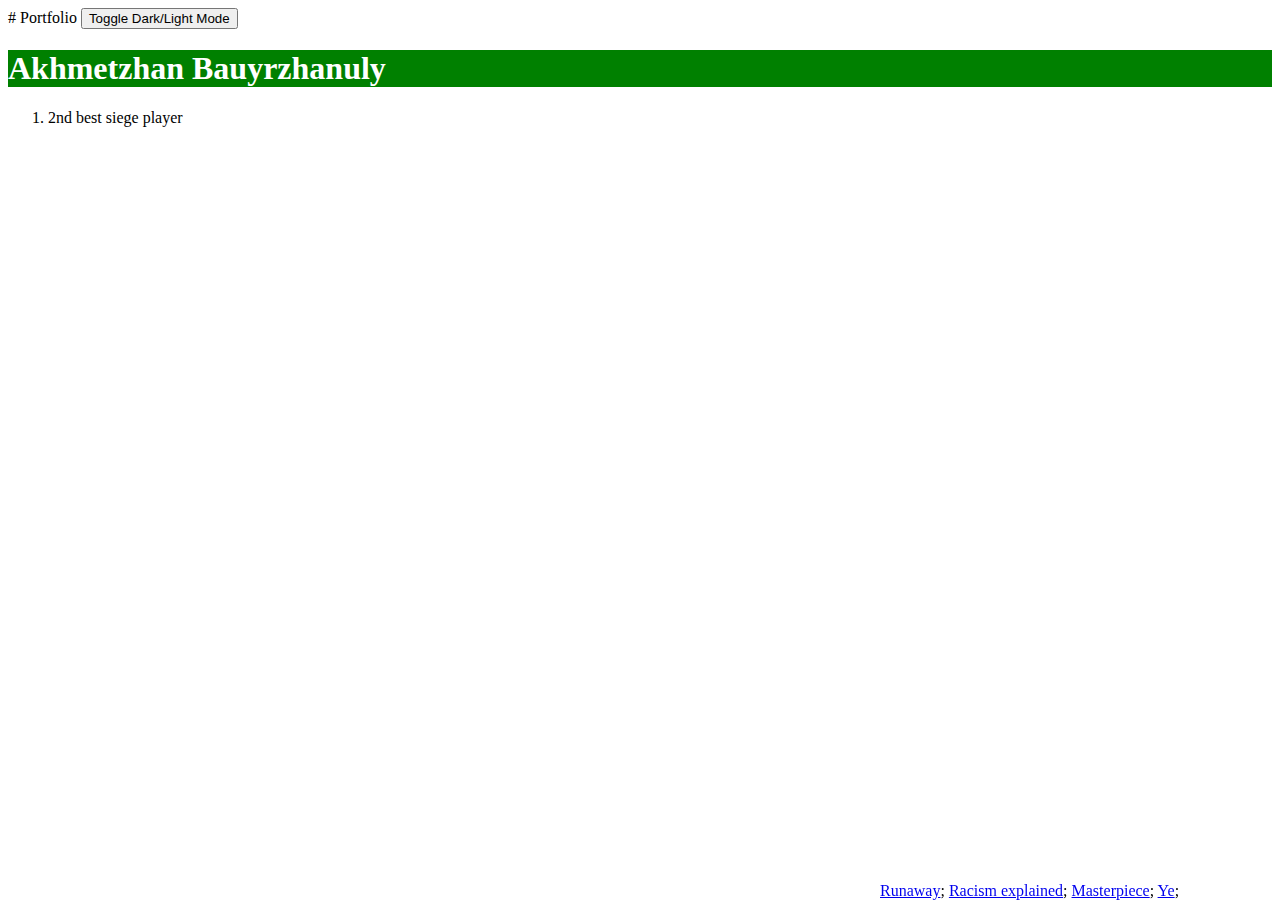
==== index.html @ 8de9c62e "Update index.html" ====
# Portfolio
<!Doctype hmtl>
<html>
<head>
<link rel="stylesheet" href = "black.css">
<title>Akhmetzhan Bauyrzhanuly</title>
<html lang="en">

<meta charset="UTF-8">
<meta name="viewport" content="width=device-width, initial-scale=1.2">
<title>Dark Mode Toggle</title>
<link rel="stylesheet" href="white.css">

<button id="darkModeToggle">Toggle Dark/Light Mode</button>
<script src="Yeezy.js"></script>

<style>
div.fixed {
  position: fixed;
  bottom: 0;
  right: 0;
  width: 400px;
  border: 6px solid #00FFFFs;
}
</style>

<div class="fixed">
<a href="https://youtu.be/Bm5iA4Zupek?si=kthsvVaR0stvmlog" target="_blank">Runaway</a>;
<a href="https://youtu.be/HN-NwLPYQKc?si=jsx8VDmop-9OI_tl" target="_blank">Racism explained</a>;
<a href="https://youtu.be/_e9w-GtzEjg?si=igd84CzFZjvty-hh" target="_blank">Masterpiece</a>;
<a href="https://x.com/kanyewest" target="_blank">Ye</a>;
</div>

<style>
h1 {
background-color: green;

</style>
<h1 style="color:white">Akhmetzhan Bauyrzhanuly</h1>
</head>

<body>

<ol>
  <li>2nd best siege player</li>


</body>

</html>
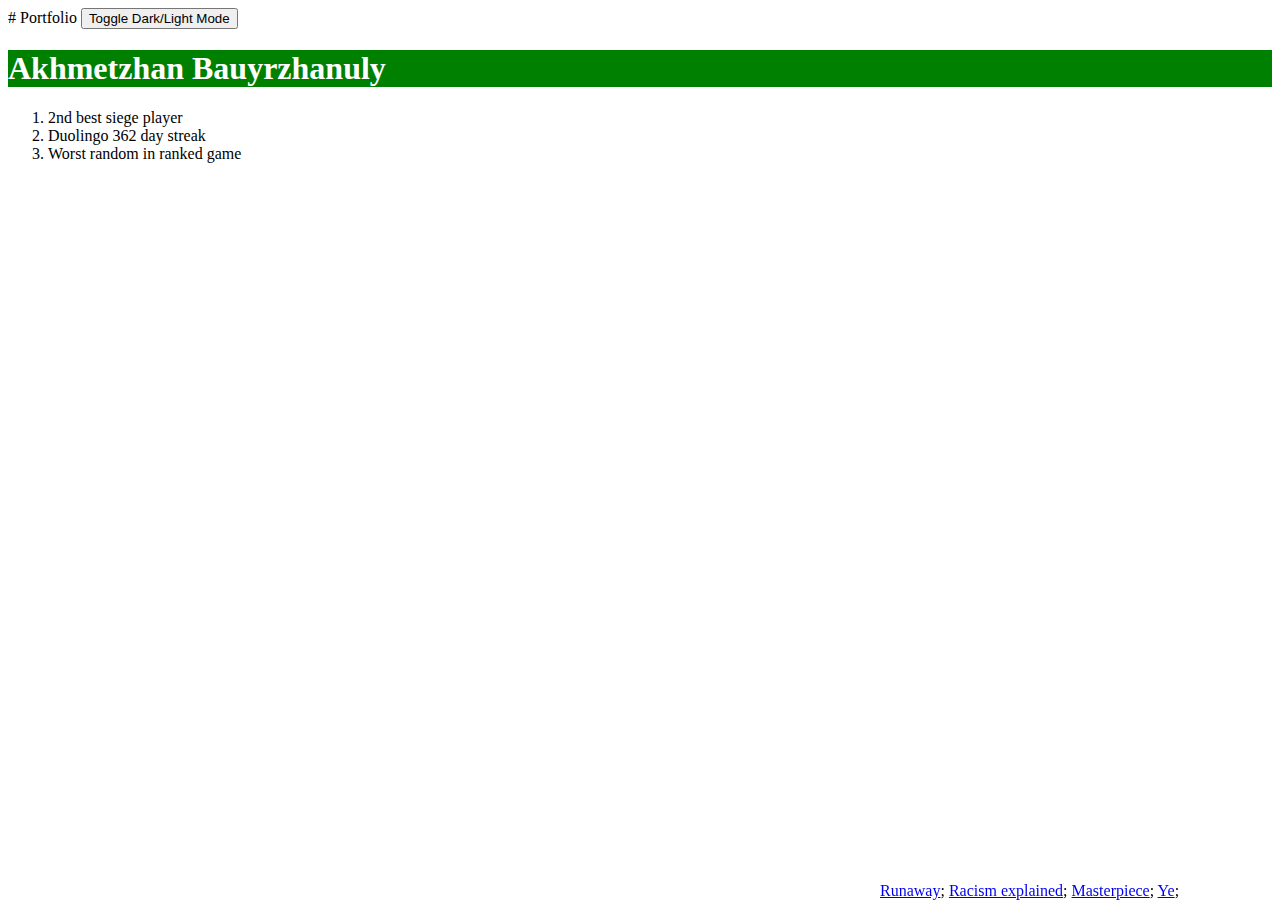
==== commit dbc65a1a: "Update index.html" ====
--- a/index.html
+++ b/index.html
@@ -25,10 +25,10 @@
 </style>
 
 <div class="fixed">
-<a href="https://youtu.be/Bm5iA4Zupek?si=kthsvVaR0stvmlog" target="_blank">Runaway</a>;
-<a href="https://youtu.be/HN-NwLPYQKc?si=jsx8VDmop-9OI_tl" target="_blank">Racism explained</a>;
-<a href="https://youtu.be/_e9w-GtzEjg?si=igd84CzFZjvty-hh" target="_blank">Masterpiece</a>;
-<a href="https://x.com/kanyewest" target="_blank">Ye</a>;
+ <a href="https://youtu.be/Bm5iA4Zupek?si=kthsvVaR0stvmlog" target="_blank">Runaway</a>;
+ <a href="https://youtu.be/HN-NwLPYQKc?si=jsx8VDmop-9OI_tl" target="_blank">Racism explained</a>;
+ <a href="https://youtu.be/_e9w-GtzEjg?si=igd84CzFZjvty-hh" target="_blank">Masterpiece</a>;
+ <a href="https://x.com/kanyewest" target="_blank">Ye</a>;
 </div>
 
 <style>
@@ -42,7 +42,9 @@
 <body>
 
 <ol>
-  <li>2nd best siege player</li>
+ <li>2nd best siege player</li>
+ <li>Duolingo 362 day streak</li>
+ <li>Worst random in ranked game</li>
 
 
 </body>
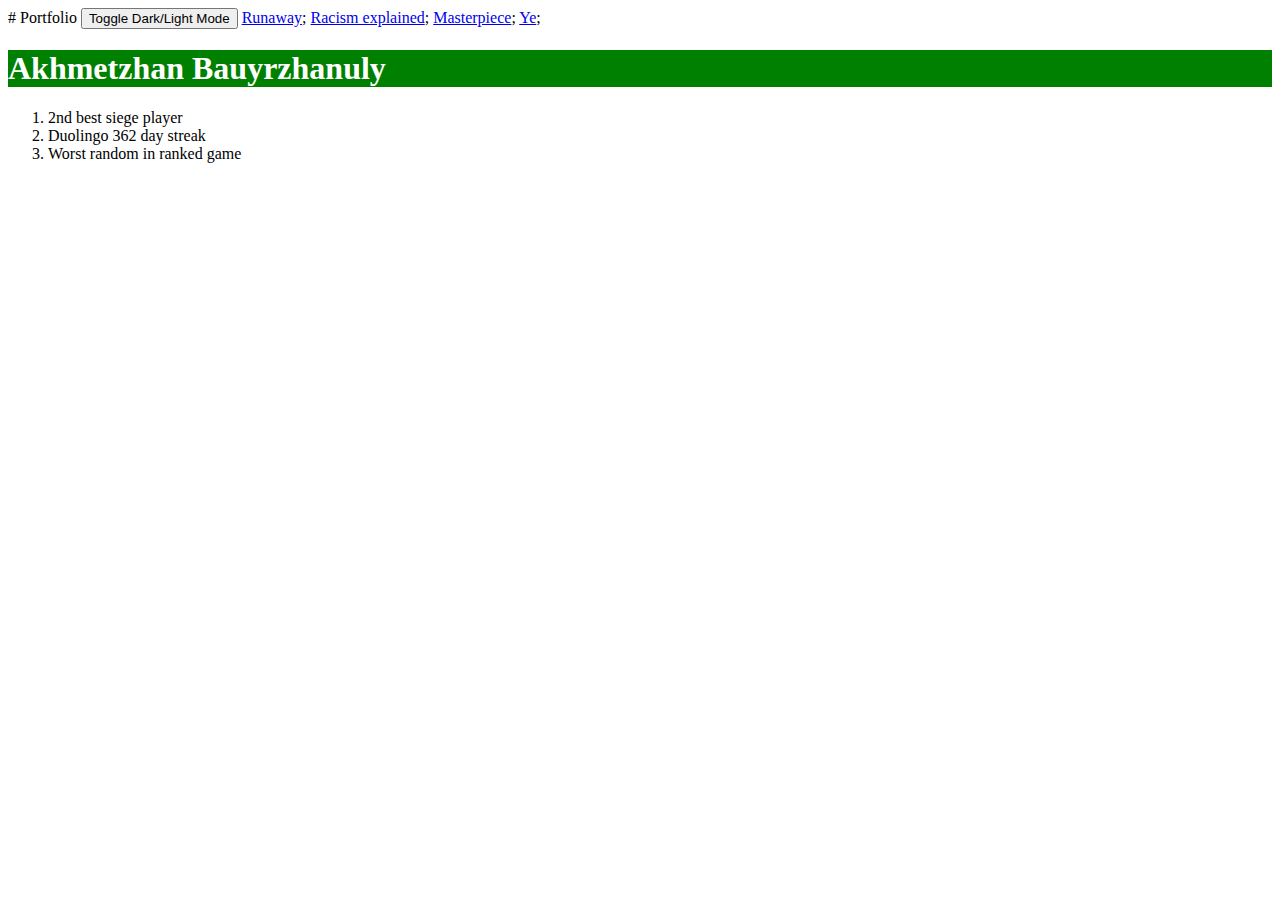
==== commit 444efd26: "Update index.html" ====
--- a/index.html
+++ b/index.html
@@ -24,12 +24,10 @@
 }
 </style>
 
-<div class="fixed">
- <a href="https://youtu.be/Bm5iA4Zupek?si=kthsvVaR0stvmlog" target="_blank">Runaway</a>;
- <a href="https://youtu.be/HN-NwLPYQKc?si=jsx8VDmop-9OI_tl" target="_blank">Racism explained</a>;
- <a href="https://youtu.be/_e9w-GtzEjg?si=igd84CzFZjvty-hh" target="_blank">Masterpiece</a>;
- <a href="https://x.com/kanyewest" target="_blank">Ye</a>;
-</div>
+<a href="https://youtu.be/Bm5iA4Zupek?si=kthsvVaR0stvmlog" target="_blank">Runaway</a>;
+<a href="https://youtu.be/HN-NwLPYQKc?si=jsx8VDmop-9OI_tl" target="_blank">Racism explained</a>;
+<a href="https://youtu.be/_e9w-GtzEjg?si=igd84CzFZjvty-hh" target="_blank">Masterpiece</a>;
+<a href="https://x.com/kanyewest" target="_blank">Ye</a>;
 
 <style>
 h1 {
@@ -44,7 +42,7 @@
 <ol>
  <li>2nd best siege player</li>
  <li>Duolingo 362 day streak</li>
- <li>Worst random in ranked game</li>
+<li>Worst random in ranked game</li>
 
 
 </body>
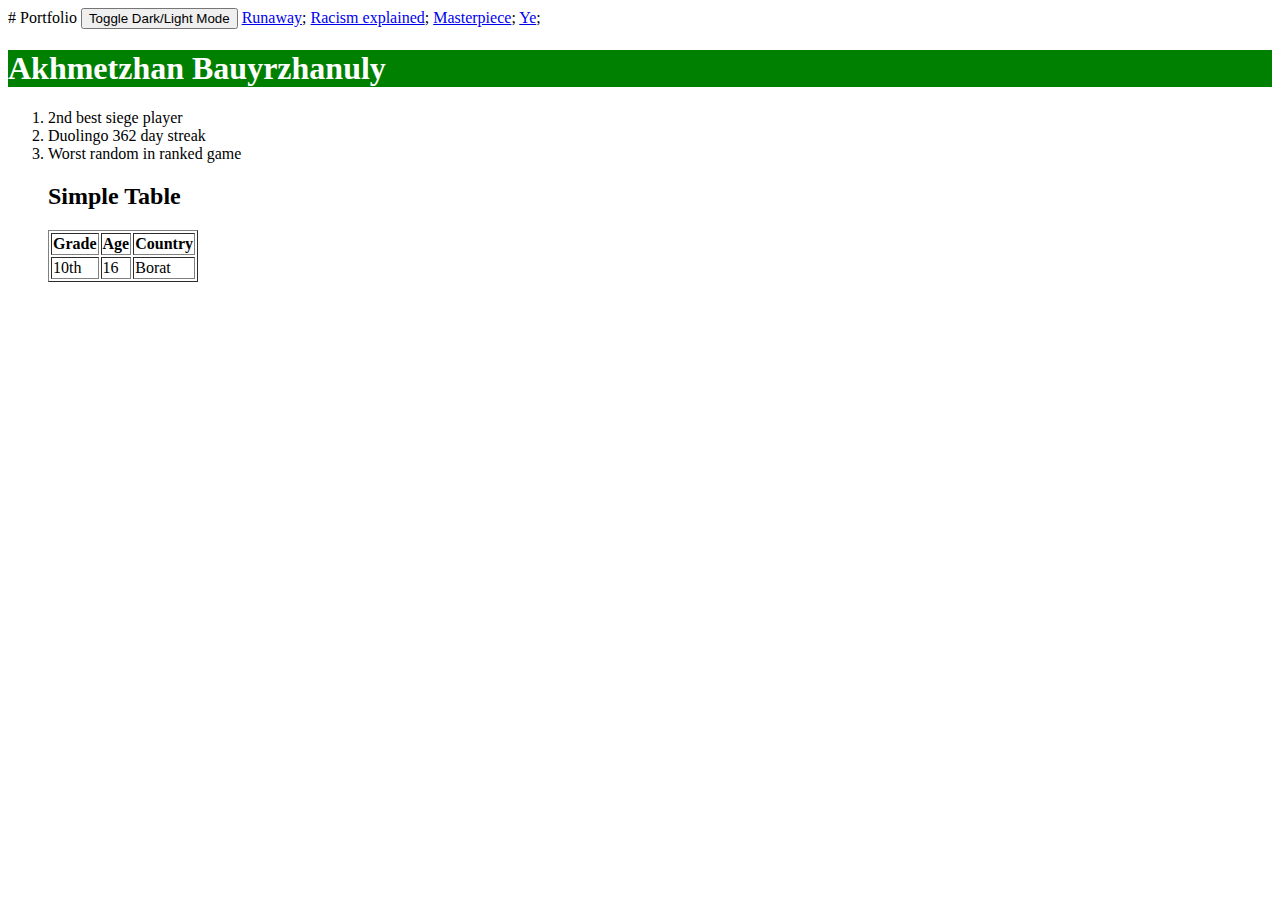
==== commit c32283fd: "Update index.html" ====
--- a/index.html
+++ b/index.html
@@ -43,7 +43,23 @@
  <li>2nd best siege player</li>
  <li>Duolingo 362 day streak</li>
 <li>Worst random in ranked game</li>
+<title>Simple Table</title>
+</head>
+<body>
 
+<h2>Simple Table</h2>
+ <table border="1">
+  <tr>
+   <th>Grade</th>
+   <th>Age</th>
+   <th>Country</th>
+  </tr>
+  <tr>
+   <td>10th</td>
+   <td>16</td>
+   <td>Borat</td>
+  </tr>
+ </table>
 
 </body>
 
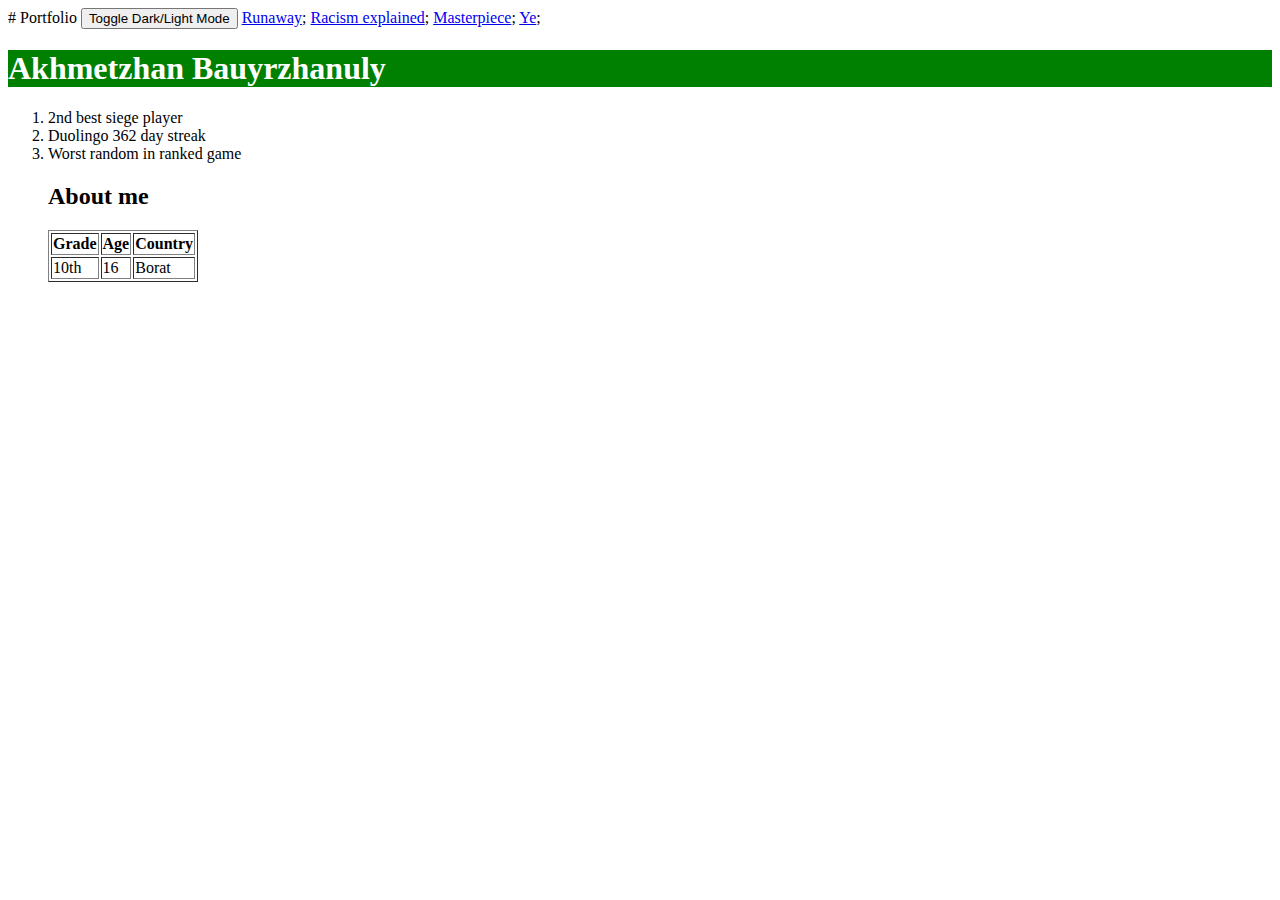
==== commit 780b0ec2: "Update index.html" ====
--- a/index.html
+++ b/index.html
@@ -47,7 +47,7 @@
 </head>
 <body>
 
-<h2>Simple Table</h2>
+<h2>About me</h2>
  <table border="1">
   <tr>
    <th>Grade</th>
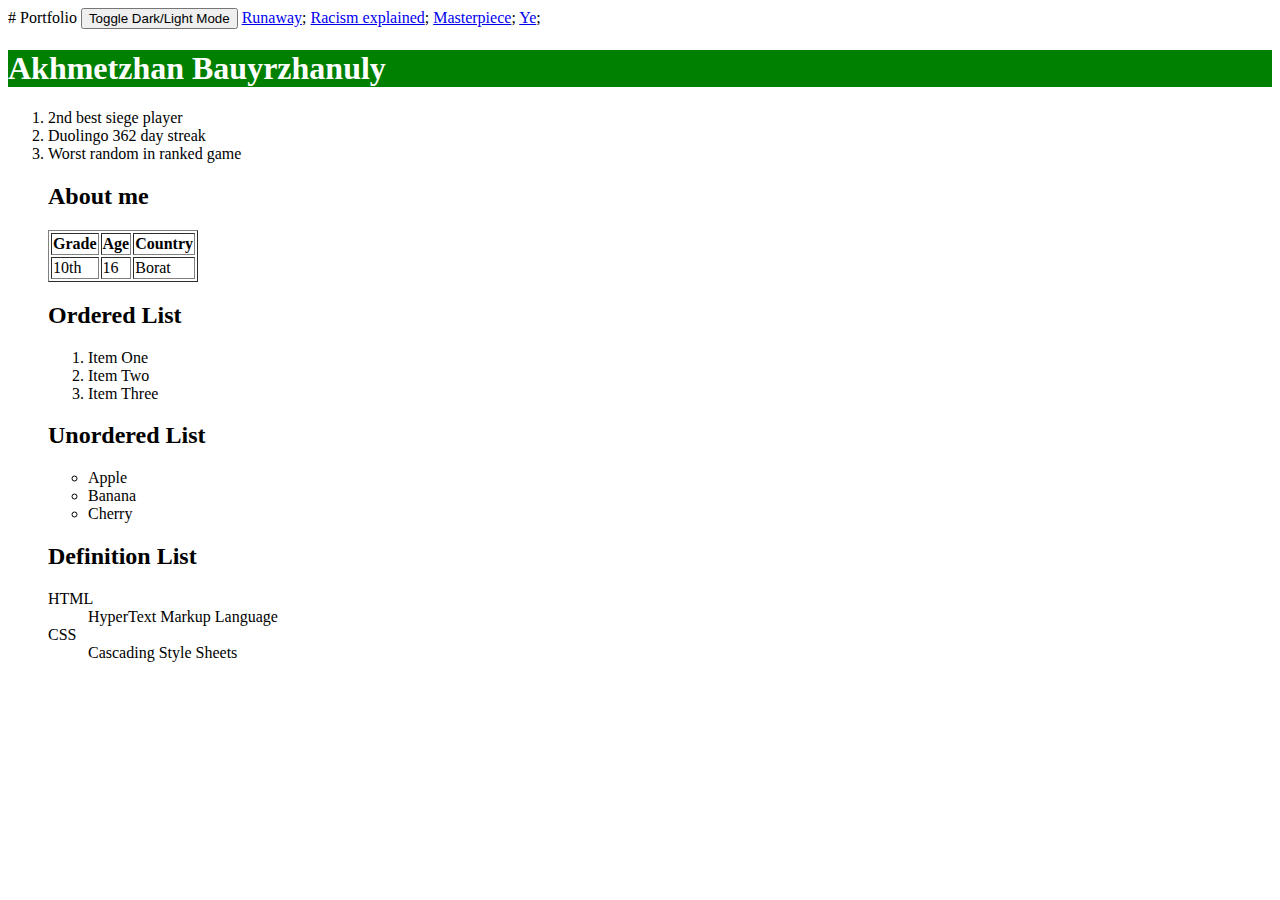
==== commit 4e6b40b3: "Update index.html" ====
--- a/index.html
+++ b/index.html
@@ -60,7 +60,27 @@
    <td>Borat</td>
   </tr>
  </table>
+    <h2>Ordered List</h2>
+    <ol>
+        <li>Item One</li>
+        <li>Item Two</li>
+        <li>Item Three</li>
+    </ol>
 
+    <h2>Unordered List</h2>
+    <ul>
+        <li>Apple</li>
+        <li>Banana</li>
+        <li>Cherry</li>
+    </ul>
+
+    <h2>Definition List</h2>
+    <dl>
+        <dt>HTML</dt>
+        <dd>HyperText Markup Language</dd>
+        <dt>CSS</dt>
+        <dd>Cascading Style Sheets</dd>
+    </dl>
 </body>
 
 </html>
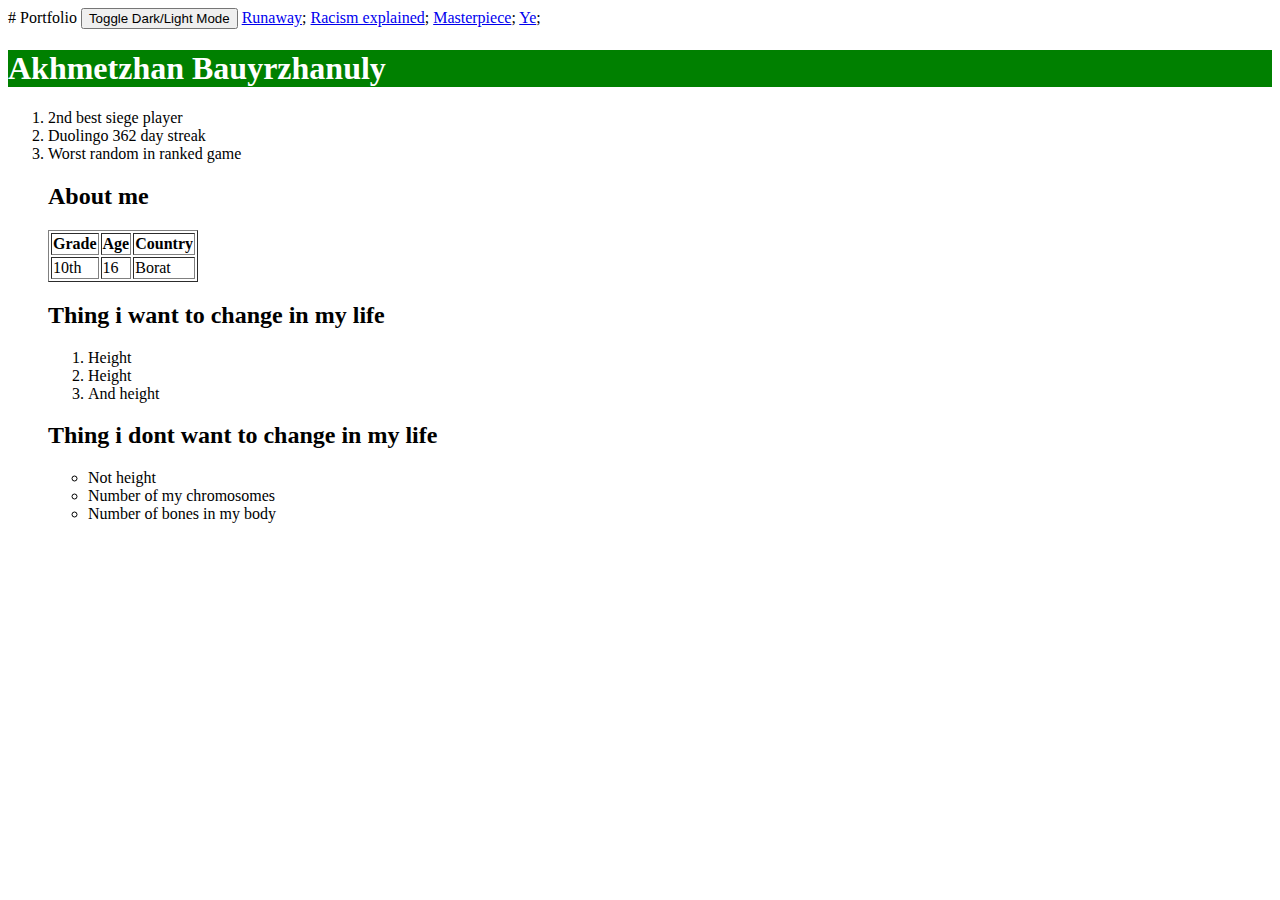
==== commit 08a00587: "Update index.html" ====
--- a/index.html
+++ b/index.html
@@ -60,27 +60,19 @@
    <td>Borat</td>
   </tr>
  </table>
-    <h2>Ordered List</h2>
+    <h2>Thing i want to change in my life</h2>
     <ol>
-        <li>Item One</li>
-        <li>Item Two</li>
-        <li>Item Three</li>
+        <li>Height</li>
+        <li>Height</li>
+        <li>And height</li>
     </ol>
 
-    <h2>Unordered List</h2>
+    <h2>Thing i dont want to change in my life</h2>
     <ul>
-        <li>Apple</li>
-        <li>Banana</li>
-        <li>Cherry</li>
+        <li>Not height</li>
+        <li>Number of my chromosomes</li>
+        <li>Number of bones in my body</li>
     </ul>
-
-    <h2>Definition List</h2>
-    <dl>
-        <dt>HTML</dt>
-        <dd>HyperText Markup Language</dd>
-        <dt>CSS</dt>
-        <dd>Cascading Style Sheets</dd>
-    </dl>
 </body>
 
 </html>
